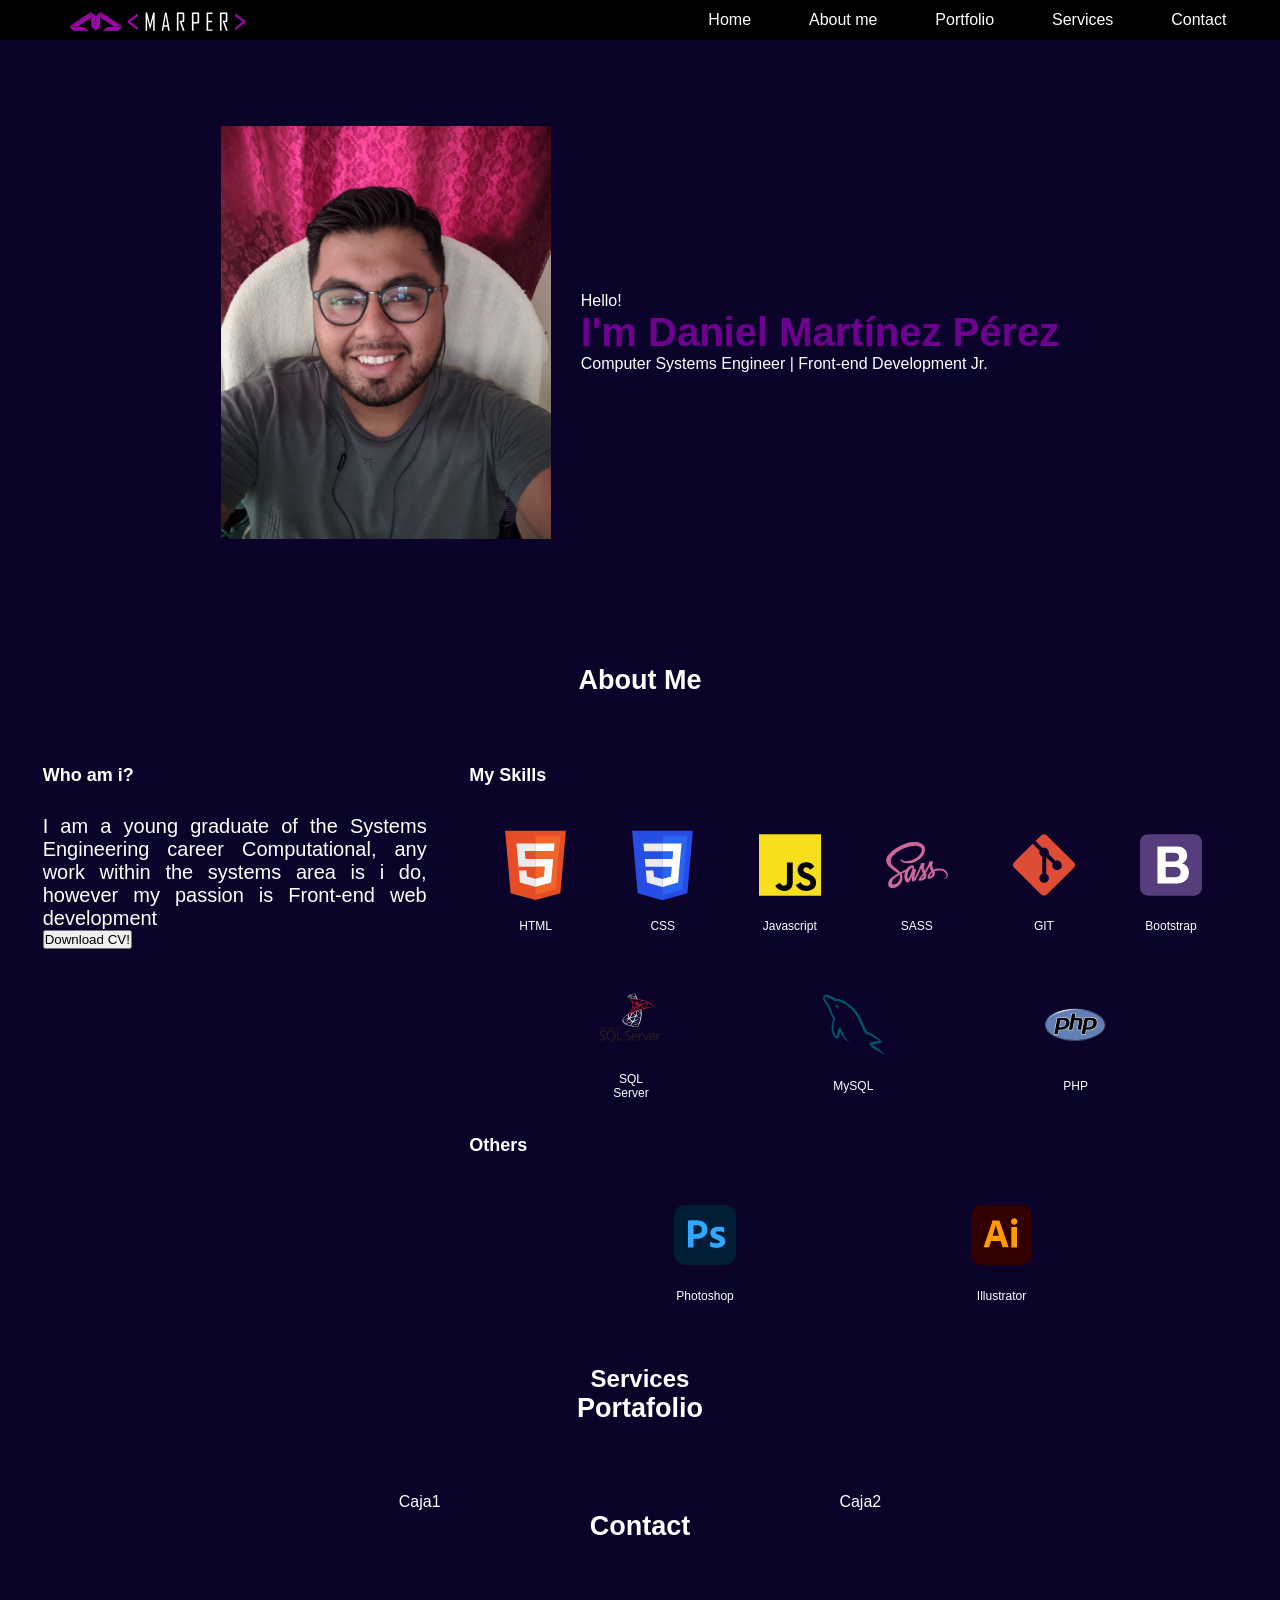
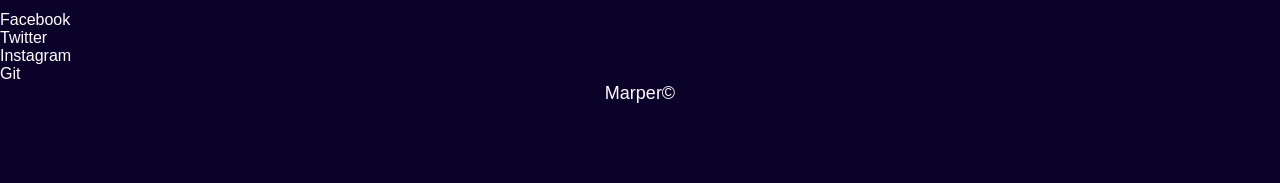
==== index.html @ ce76b36d "Nuevos logos SVG, nav stiky, proporciones" ====
<!DOCTYPE html>
<html lang="es">

<head>
    <meta charset="UTF-8" />
    <meta http-equiv="X-UA-Compatible" content="IE=edge" />
    <meta name="viewport" content="width=device-width, initial-scale=1.0" />
    <title>Daniel Mtz</title>
    <link rel="stylesheet" href="css/style.css" />
</head>

<body>
    <!--? INCIO DE CABECERA -->
    <header>
        <nav id="menu">
            <div class="img-logo">
                <img src="css/img/marper.svg" alt="">
            </div>
            <ul>
                <li><a href="">Home</a></li>
                <li><a href="">About me</a></li>
                <li><a href="">Portfolio</a></li>
                <li><a href="">Services</a></li>
                <li><a href="">Contact</a></li>
            </ul>
        </nav>
    </header>
    <!-- ? FIN DE CABECERA -->
    <!--? Inicio Contenedor -->
    <div class="contenedor">
        <!--? Inicio Contenedor Banner-->
        <div class="container-banner">
            <div class="flex-img">
                <img src="css/img/dan.jpg">
            </div>
            <div class="flex-hello">
                <p>Hello!</p>
                <h1>I'm Daniel Martínez Pérez</h1>
                <p>Computer Systems Engineer | Front-end Development Jr.</p>
            </div>
        </div>
        <!--? Fin Contenedor Banner-->
        <!--? Inicio About Me-->
        <section class="about-me">
            <div class="flex-title">
                <h2>About Me</h2>
            </div>
            <div class="flex-content-about">
                <div id="iam-people" class="people">
                    <h3>Who am i?</h3>
                    <div class="p-people">
                        <p>
                            I am a young graduate of the Systems Engineering career Computational, any work within the
                            systems
                            area is i do, however my passion is Front-end web development
                        </p>
                    </div>
                    <button>
                        Download CV!
                    </button>
                </div>
                <div id="mar-skills" class="my-skills">
                    <div>
                        <h3>My Skills</h3>
                        <div class="skills-flex">
                            <div class="tecnology">
                                <img class="img-tecnology" src="css/img/html-5.svg" alt="">
                                <p>HTML</p>
                            </div>
                            <div class="tecnology">
                                <img class="img-tecnology" src="css/img/css-3.svg" alt="">
                                <p>CSS</p>
                            </div>
                            <div class="tecnology">
                                <img class="img-tecnology" src="css/img/javascript.svg" alt="">
                                <p>Javascript</p>
                            </div>
                            <div class="tecnology">
                                <img class="img-tecnology" src="css/img/sass.svg" alt="">
                                <p>SASS</p>
                            </div>
                            <div class="tecnology">
                                <img class="img-tecnology" src="css/img/git-icon.svg" alt="">
                                <p>GIT</p>
                            </div>
                            <div class="tecnology">
                                <img class="img-tecnology" src="css/img/bootstrap.svg" alt="">
                                <p>Bootstrap</p>
                            </div>
                            <div class="tecnology">
                                <img class="img-tecnology" src="css/img/sqlserver.svg" alt="">
                                <p>SQL Server</p>
                            </div>
                            <div class="tecnology">
                                <img class="img-tecnology" src="css/img/mysql.svg" alt="">
                                <p>MySQL</p>
                            </div>
                            <div class="tecnology">
                                <img class="img-tecnology" src="css/img/php.svg" alt="">
                                <p>PHP</p>
                            </div>
                        </div>
                    </div>
                    <div>
                        <h3>Others</h3>
                        <div class="skills-flex">
                            <div class="tecnology">
                                <img class="img-tecnology" src="css/img/photoshop.svg" alt="">
                                <p>Photoshop</p>
                            </div>
                            <div class="tecnology">
                                <img class="img-tecnology" src="css/img/illustrator.svg" alt="">
                                <p>Illustrator</p>
                            </div>
                        </div>
                    </div>
                </div>
            </div>

        </section>
        <!--? Fin About Me-->
        <!--? Inicio Services-->
        <section class="services">
            <div class="flex-services">
                <h2>Services</h2>
            </div>
        </section>
        <!--? Fin Services-->
        <!--? Inicio Portafolio-->
        <section class="portafolio">
            <div class="flex-title">
                <h2>Portafolio</h2>
            </div>
            <div class="flex-portafolio">
                <div>Caja1</div>
                <div>Caja2</div>
            </div>
        </section>
        <!--? Fin Portafolio-->
        <!--? Inicio Footer Contact-->
        <footer class="contact">
            <div class="flex-title">
                <h2>Contact</h2>
            </div>
            <div class="flex-redes">
                <ul>
                    <li>Facebook</li>
                    <li>Twitter</li>
                    <li>Instagram</li>
                    <li>Git</li>
                </ul>
            </div>
            <div class="flex-title">
                <p>Marper&copy;</p>
            </div>
        </footer>
        <!--? Fin Footer Contact-->
    </div>
</body>

</html>
---- css/style.css ----
/* COLORES */
/* FONT */
/* ? Estilos Generales */
* {
  margin: 0px;
  padding: 0px;
  font-family: Arial;
}

body {
  background-color: #0b0329;
}

.flex-title {
  display: flex;
  flex-direction: row;
  justify-content: center;
  flex-grow: 1;
  height: 100px;
  font-size: 18px;
}

/* ? Header - Nav */
header #menu {
  display: flex;
  justify-content: flex-start;
  width: 100%;
  height: 40px;
  background: #000000;
  margin-bottom: 20px;
  position: fixed;
  top: 0;
}

header #menu .img-logo {
  justify-content: flex-start;
  width: 48%;
  height: 60px;
  margin-left: 65px;
}

header #menu .img-logo img {
  width: 185px;
  height: 32px;
  padding-top: 7px;
}

header #menu ul {
  display: flex;
  flex-direction: row;
  flex-wrap: wrap;
  width: 45%;
  background: transparent;
  font-family: Arial;
}

header #menu ul li {
  flex: auto;
  text-align: center;
  line-height: 40px;
  list-style: none;
  overflow: hidden;
}

header #menu ul li a {
  display: block;
  color: #ffffff;
  text-decoration: none;
  font-size: 16px;
  background: transparent;
  transition: all 400ms;
}

header #menu ul li a:hover {
  background: #6d008f;
}

/* Contenedor General */
.contenedor {
  color: #ffffff;
  font-family: Arial;
}

/* Contenedor Banner */
.container-banner {
  display: flex;
  flex-direction: row;
  flex: wrap;
  justify-content: center;
  align-items: center;
  height: 665px;
}

.flex-img {
  width: 330px;
  height: auto;
}

.flex-img img {
  display: flex;
  width: 100%;
  height: auto;
}

.container-banner h1 {
  color: #6d008f;
  font-size: 40px;
}

.container-banner .flex-hello {
  display: flex;
  flex-direction: column;
  flex-wrap: wrap;
  justify-content: flex-start;
  align-self: center;
  margin-left: 30px;
}

/* Contenedor About me & My Skills */
.about-me .flex-content-about {
  display: flex;
  flex-direction: row;
  flex-wrap: wrap;
  justify-content: space-evenly;
  height: 600px;
}

.about-me .flex-content-about .people {
  width: 30%;
}

.about-me .flex-content-about h3 {
  font-size: 18px;
  height: 50px;
}

.about-me .flex-content-about .p-people {
  text-align: justify;
  font-size: 20px;
}

.about-me .flex-content-about .my-skills {
  width: 60%;
}

.my-skills .skills-flex {
  display: flex;
  flex-direction: row;
  flex-wrap: wrap;
  justify-content: space-evenly;
  align-items: center;
}

.skills-flex .tecnology {
  width: 8%;
  height: auto;
  margin: 0px 30px;
  padding-bottom: 35px;
}

.skills-flex div > img {
  width: 100%;
  height: 100px;
}

.skills-flex div > p {
  display: block;
  text-align: center;
  font-size: 12px;
}

/* Contenedor Services */
.services .flex-services {
  display: flex;
  flex-direction: row;
  justify-content: center;
  flex-grow: 1;
}

/* Contenedor Portafolio */
.portafolio {
  display: flex;
  flex-direction: column;
  align-self: flex-start;
}

.portafolio .flex-portafolio {
  display: flex;
  flex-direction: row;
  flex-wrap: wrap;
  justify-content: space-evenly;
}

.contact .flex-redes {
  display: flex;
  flex-direction: row;
  justify-content: flex-start;
  flex-wrap: wrap;
}

/*# sourceMappingURL=style.css.map */
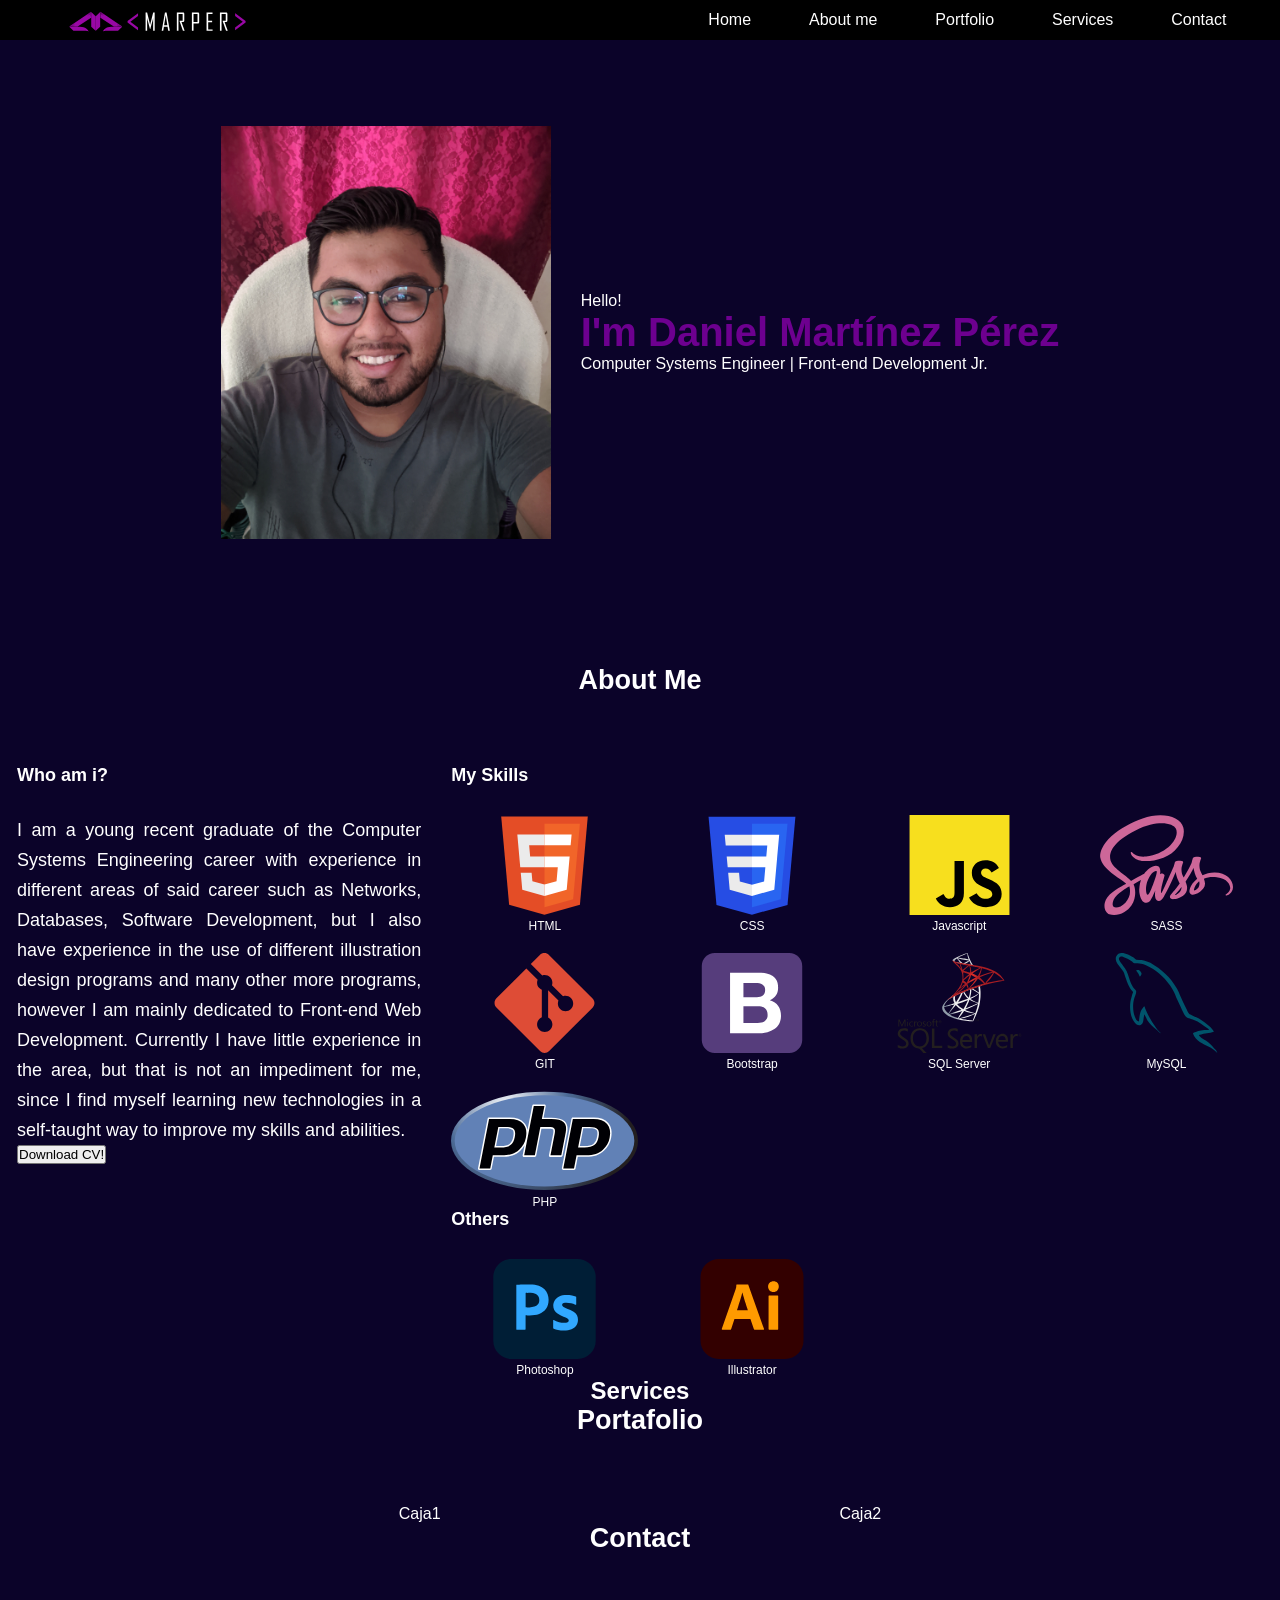
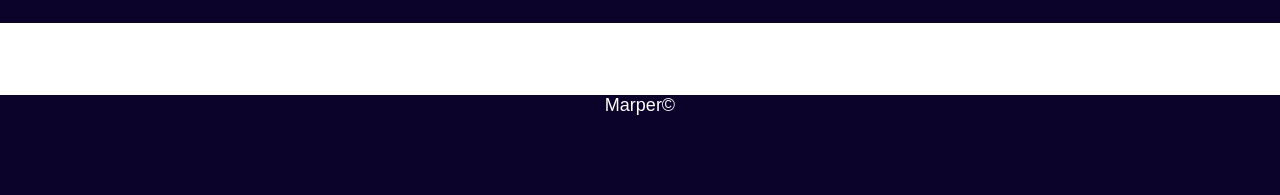
==== commit c581c2f7: "Cambio a grid" ====
--- a/index.html
+++ b/index.html
@@ -50,9 +50,7 @@
                     <h3>Who am i?</h3>
                     <div class="p-people">
                         <p>
-                            I am a young graduate of the Systems Engineering career Computational, any work within the
-                            systems
-                            area is i do, however my passion is Front-end web development
+                            I am a young recent graduate of the Computer Systems Engineering career with experience in different areas of said career such as Networks, Databases, Software Development, but I also have experience in the use of different illustration design programs and many other more programs, however I am mainly dedicated to Front-end Web Development. Currently I have little experience in the area, but that is not an impediment for me, since I find myself learning new technologies in a self-taught way to improve my skills and abilities.
                         </p>
                     </div>
                     <button>
--- a/css/style.css
+++ b/css/style.css
@@ -118,17 +118,22 @@
 
 /* Contenedor About me & My Skills */
 .about-me .flex-content-about {
-  display: flex;
+  /*  display: flex;
   flex-direction: row;
   flex-wrap: wrap;
   justify-content: space-evenly;
-  height: 600px;
-}
-
-.about-me .flex-content-about .people {
-  width: 30%;
-}
-
+  height: 600px; */
+  display: grid;
+  grid-template-columns: 2fr 4fr;
+  gap: 30px;
+  margin-left: 17px;
+  margin-right: 20px;
+}
+
+/* .about-me .flex-content-about .people {
+    width: 30%;
+    //background-color: $colorWhite;
+} */
 .about-me .flex-content-about h3 {
   font-size: 18px;
   height: 50px;
@@ -136,28 +141,31 @@
 
 .about-me .flex-content-about .p-people {
   text-align: justify;
-  font-size: 20px;
-}
-
+  font-size: 18px;
+  line-height: 30px;
+}
+
+/* 
 .about-me .flex-content-about .my-skills {
-  width: 60%;
-}
-
+    width: 60%;
+} */
 .my-skills .skills-flex {
-  display: flex;
+  /*     display: flex;
   flex-direction: row;
   flex-wrap: wrap;
   justify-content: space-evenly;
-  align-items: center;
-}
-
-.skills-flex .tecnology {
-  width: 8%;
-  height: auto;
-  margin: 0px 30px;
-  padding-bottom: 35px;
-}
-
+  align-items: center; */
+  /* grid */
+  display: grid;
+  grid-template-columns: repeat(4, 1fr);
+  gap: 20px;
+}
+
+/* .skills-flex .tecnology {
+    width: auto;
+    height: auto;
+   padding-bottom: 10%; 
+} */
 .skills-flex div > img {
   width: 100%;
   height: 100px;
@@ -196,6 +204,7 @@
   flex-direction: row;
   justify-content: flex-start;
   flex-wrap: wrap;
+  background-color: #ffffff;
 }
 
 /*# sourceMappingURL=style.css.map */
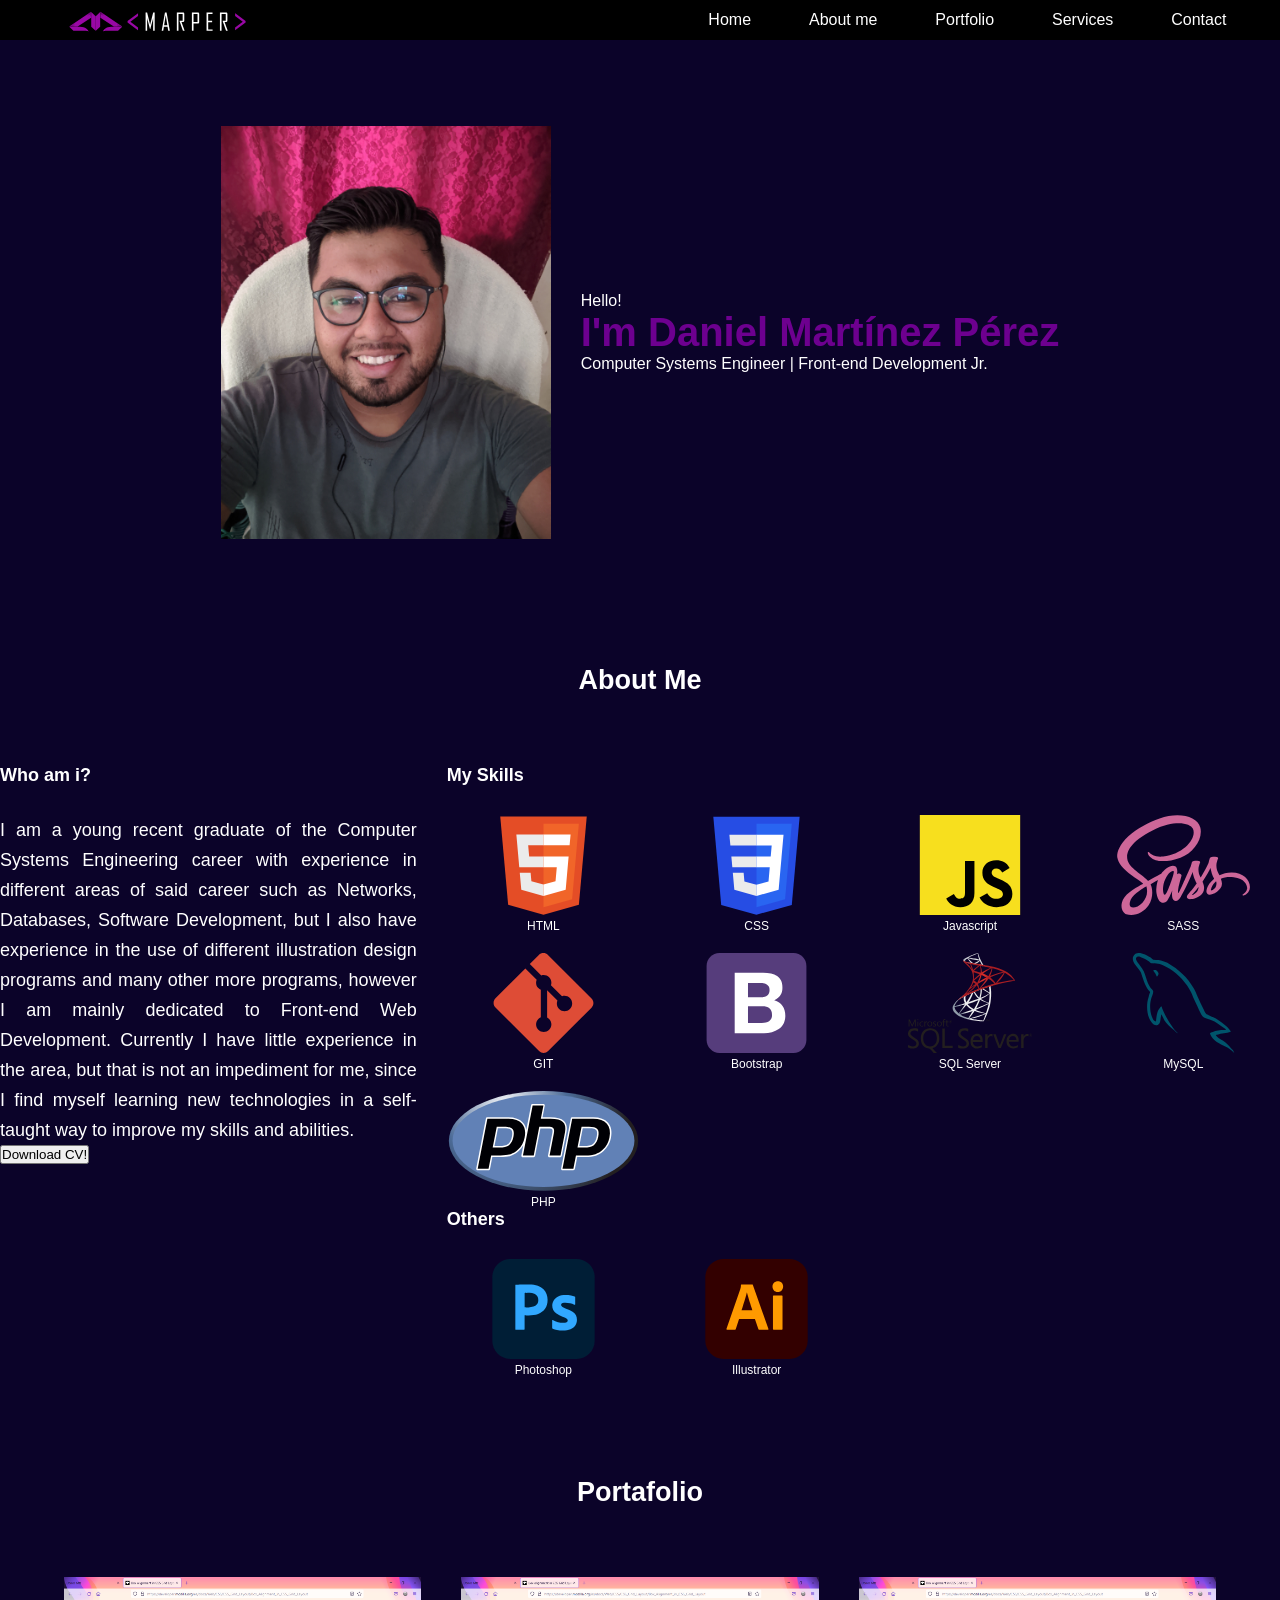
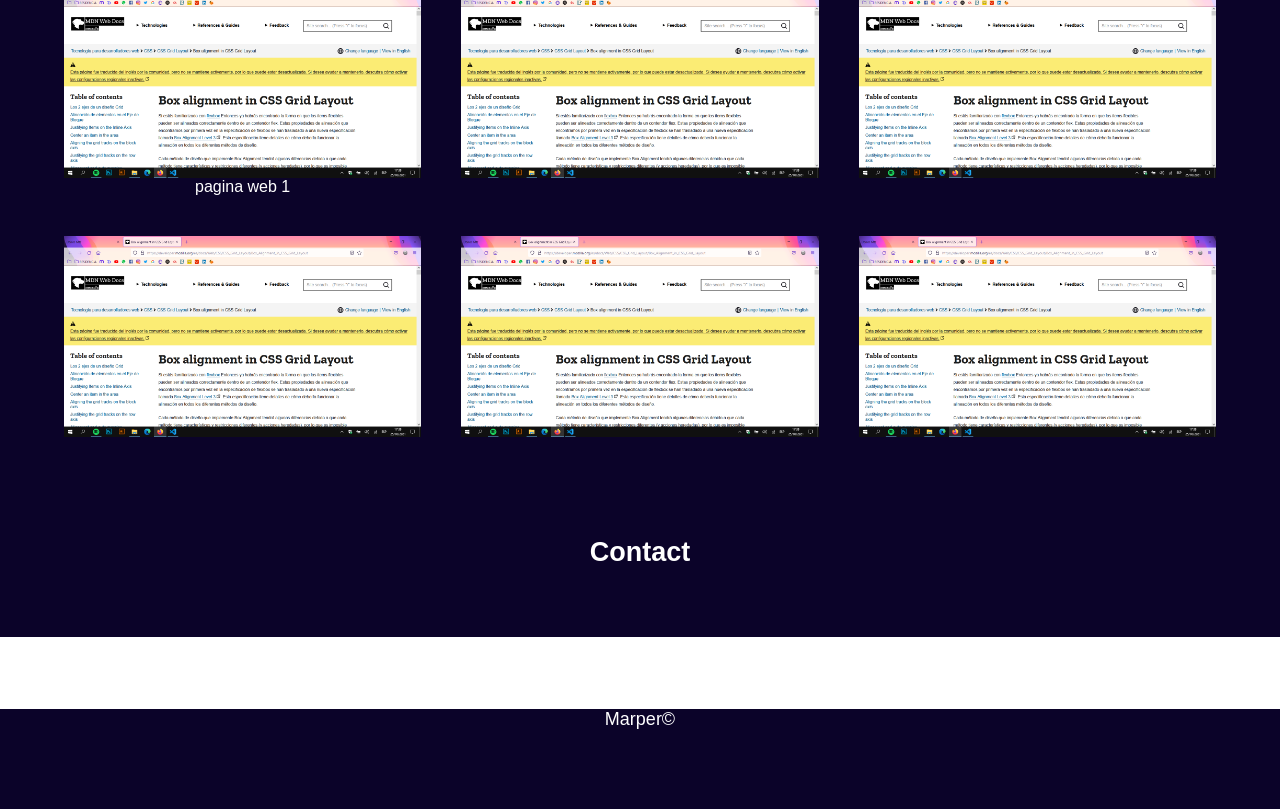
==== commit 51b6c2d5: "grid y layout" ====
--- a/index.html
+++ b/index.html
@@ -50,7 +50,12 @@
                     <h3>Who am i?</h3>
                     <div class="p-people">
                         <p>
-                            I am a young recent graduate of the Computer Systems Engineering career with experience in different areas of said career such as Networks, Databases, Software Development, but I also have experience in the use of different illustration design programs and many other more programs, however I am mainly dedicated to Front-end Web Development. Currently I have little experience in the area, but that is not an impediment for me, since I find myself learning new technologies in a self-taught way to improve my skills and abilities.
+                            I am a young recent graduate of the Computer Systems Engineering career with experience in
+                            different areas of said career such as Networks, Databases, Software Development, but I also
+                            have experience in the use of different illustration design programs and many other more
+                            programs, however I am mainly dedicated to Front-end Web Development. Currently I have
+                            little experience in the area, but that is not an impediment for me, since I find myself
+                            learning new technologies in a self-taught way to improve my skills and abilities.
                         </p>
                     </div>
                     <button>
@@ -117,21 +122,42 @@
 
         </section>
         <!--? Fin About Me-->
-        <!--? Inicio Services-->
+
+        <!--Inicio Services
         <section class="services">
             <div class="flex-services">
                 <h2>Services</h2>
             </div>
         </section>
-        <!--? Fin Services-->
+        Fin Services-->
+
         <!--? Inicio Portafolio-->
         <section class="portafolio">
             <div class="flex-title">
                 <h2>Portafolio</h2>
             </div>
-            <div class="flex-portafolio">
-                <div>Caja1</div>
-                <div>Caja2</div>
+            <div class="centro">
+                <div class="flex-portafolio">
+                    <div class="item">
+                        <img src="css/img/cap2.png" alt="">
+                        <label>pagina web 1</label>
+                    </div>
+                    <div class="item">
+                        <img src="css/img/cap2.png" alt="">
+                    </div>
+                    <div class="item">
+                        <img src="css/img/cap2.png" alt="">
+                    </div>
+                    <div class="item">
+                        <img src="css/img/cap2.png" alt="">
+                    </div>
+                    <div class="item">
+                        <img src="css/img/cap2.png" alt="">
+                    </div>
+                    <div class="item">
+                        <img src="css/img/cap2.png" alt="">
+                    </div>
+                </div>
             </div>
         </section>
         <!--? Fin Portafolio-->
--- a/css/style.css
+++ b/css/style.css
@@ -117,6 +117,10 @@
 }
 
 /* Contenedor About me & My Skills */
+.about-me {
+  margin-bottom: 100px;
+}
+
 .about-me .flex-content-about {
   /*  display: flex;
   flex-direction: row;
@@ -126,13 +130,10 @@
   display: grid;
   grid-template-columns: 2fr 4fr;
   gap: 30px;
-  margin-left: 17px;
-  margin-right: 20px;
 }
 
 /* .about-me .flex-content-about .people {
-    width: 30%;
-    //background-color: $colorWhite;
+    background-color: red;
 } */
 .about-me .flex-content-about h3 {
   font-size: 18px;
@@ -166,12 +167,15 @@
     height: auto;
    padding-bottom: 10%; 
 } */
-.skills-flex div > img {
+/* .skills-flex .tecnology {
+    background: red;
+} */
+.skills-flex .tecnology > img {
   width: 100%;
   height: 100px;
 }
 
-.skills-flex div > p {
+.skills-flex .tecnology > p {
   display: block;
   text-align: center;
   font-size: 12px;
@@ -187,16 +191,41 @@
 
 /* Contenedor Portafolio */
 .portafolio {
-  display: flex;
+  /*     display: flex;
   flex-direction: column;
-  align-self: flex-start;
-}
-
+  align-self: flex-start; */
+  margin-bottom: 100px;
+  width: 90%;
+  margin-left: auto;
+  margin-right: auto;
+}
+
+/* .portafolio .centro {
+    width: 90%;
+    margin-left: auto;
+    margin-right: auto;
+} */
 .portafolio .flex-portafolio {
-  display: flex;
-  flex-direction: row;
-  flex-wrap: wrap;
-  justify-content: space-evenly;
+  /*  display: flex;
+  flex-direction: row;
+  flex-wrap: wrap;
+  justify-content: space-evenly; */
+  display: grid;
+  width: 100%;
+  grid-template-columns: repeat(3, 1fr);
+  gap: 40px;
+  justify-content: center;
+  flex-wrap: wrap;
+}
+
+.portafolio .flex-portafolio .item {
+  display: flex;
+  flex-direction: column;
+  align-items: center;
+}
+
+.portafolio .flex-portafolio .item > img {
+  width: 100%;
 }
 
 .contact .flex-redes {
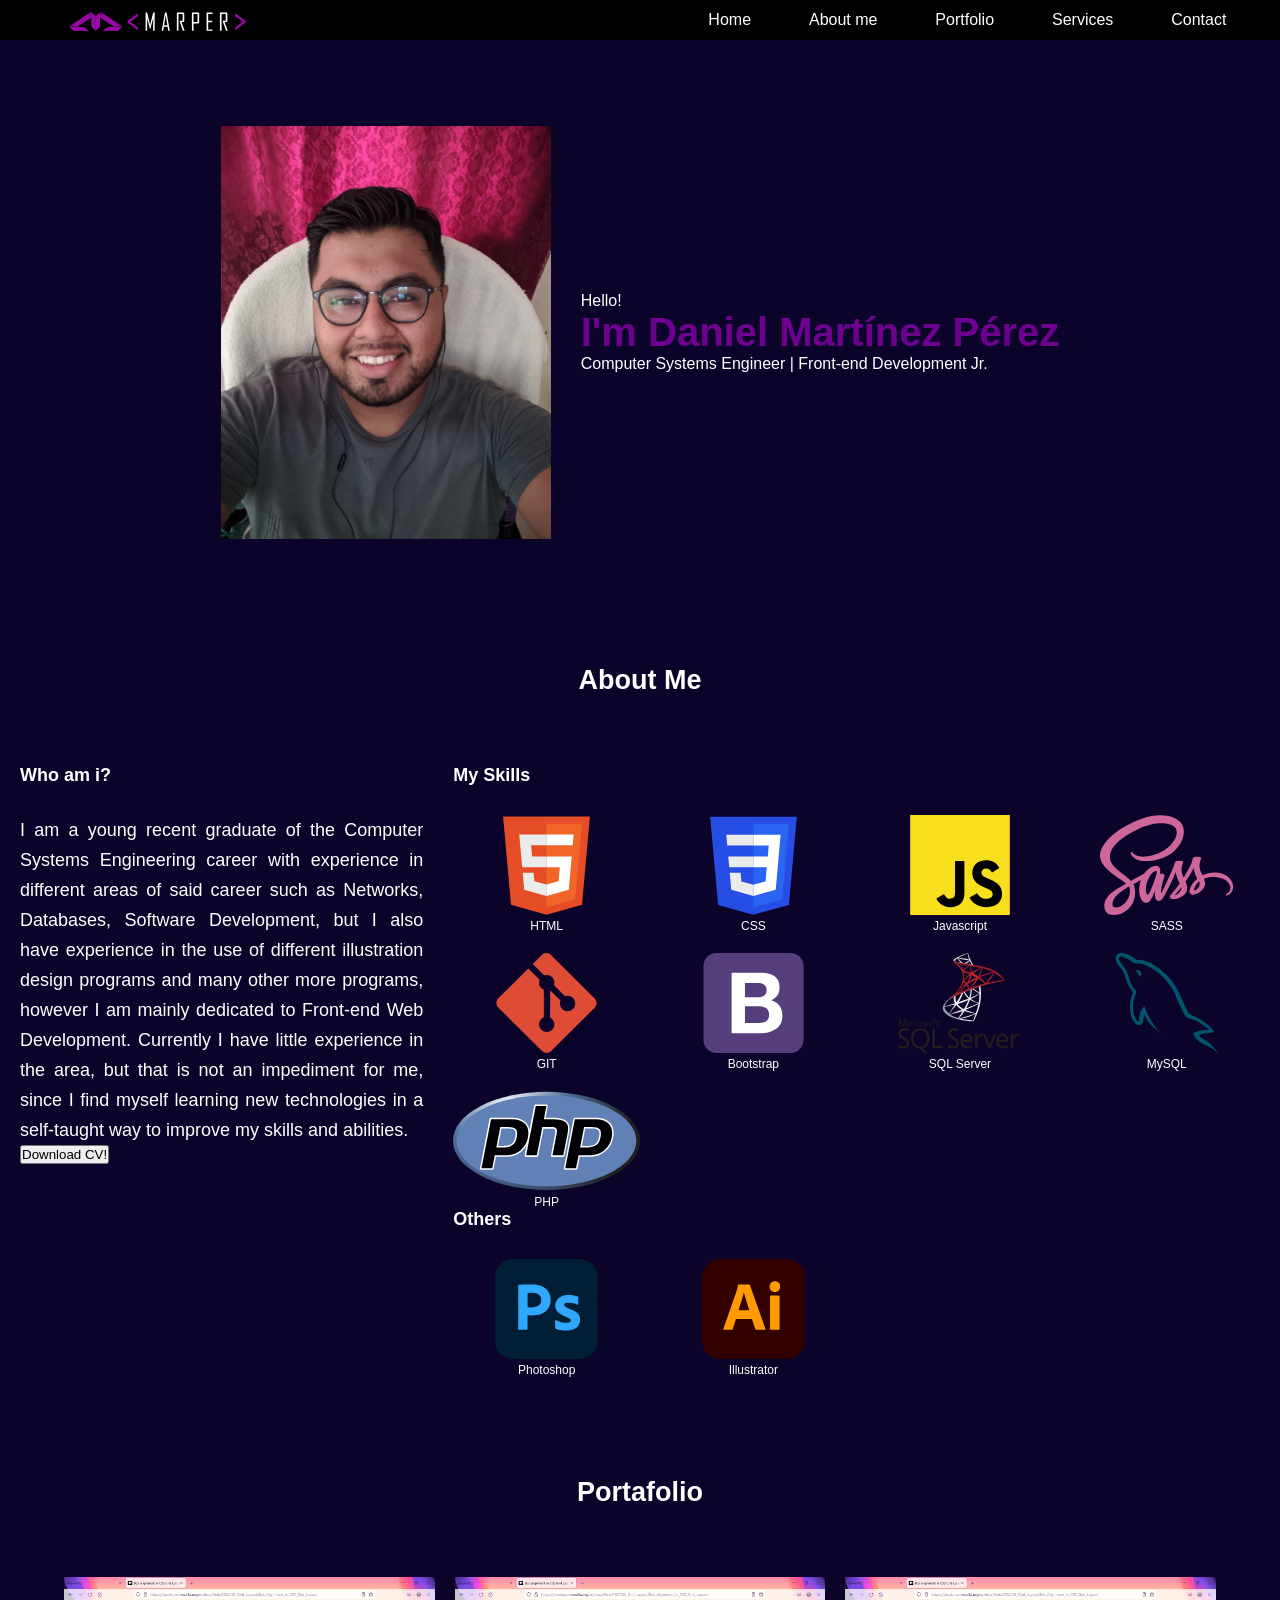
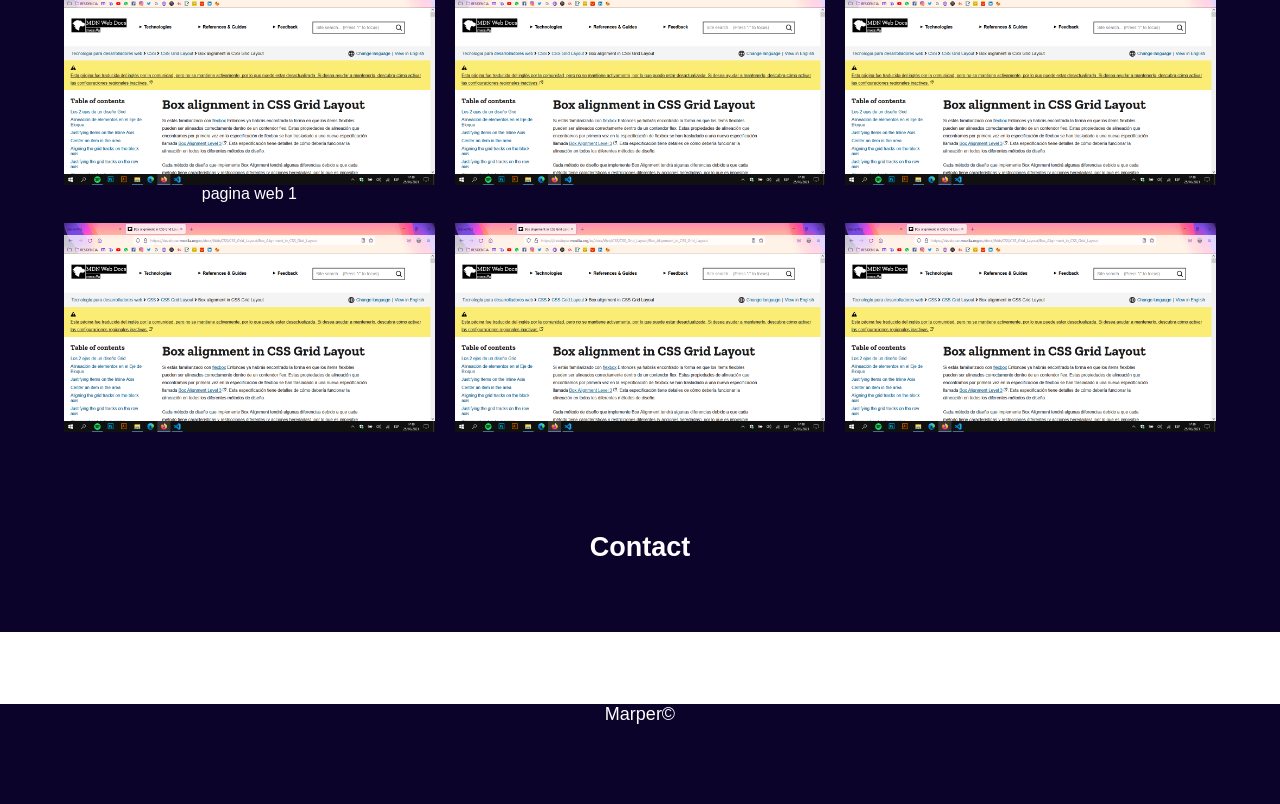
==== commit f0c499dd: "grid autofill" ====
--- a/index.html
+++ b/index.html
@@ -119,7 +119,6 @@
                     </div>
                 </div>
             </div>
-
         </section>
         <!--? Fin About Me-->
 
@@ -136,27 +135,25 @@
             <div class="flex-title">
                 <h2>Portafolio</h2>
             </div>
-            <div class="centro">
-                <div class="flex-portafolio">
-                    <div class="item">
-                        <img src="css/img/cap2.png" alt="">
-                        <label>pagina web 1</label>
-                    </div>
-                    <div class="item">
-                        <img src="css/img/cap2.png" alt="">
-                    </div>
-                    <div class="item">
-                        <img src="css/img/cap2.png" alt="">
-                    </div>
-                    <div class="item">
-                        <img src="css/img/cap2.png" alt="">
-                    </div>
-                    <div class="item">
-                        <img src="css/img/cap2.png" alt="">
-                    </div>
-                    <div class="item">
-                        <img src="css/img/cap2.png" alt="">
-                    </div>
+            <div class="flex-portafolio">
+                <div class="item">
+                    <img src="css/img/cap2.png" alt="">
+                    <label>pagina web 1</label>
+                </div>
+                <div class="item">
+                    <img src="css/img/cap2.png" alt="">
+                </div>
+                <div class="item">
+                    <img src="css/img/cap2.png" alt="">
+                </div>
+                <div class="item">
+                    <img src="css/img/cap2.png" alt="">
+                </div>
+                <div class="item">
+                    <img src="css/img/cap2.png" alt="">
+                </div>
+                <div class="item">
+                    <img src="css/img/cap2.png" alt="">
                 </div>
             </div>
         </section>
--- a/css/style.css
+++ b/css/style.css
@@ -119,6 +119,8 @@
 /* Contenedor About me & My Skills */
 .about-me {
   margin-bottom: 100px;
+  margin-left: 20px;
+  margin-right: 20px;
 }
 
 .about-me .flex-content-about {
@@ -158,8 +160,8 @@
   align-items: center; */
   /* grid */
   display: grid;
-  grid-template-columns: repeat(4, 1fr);
-  gap: 20px;
+  grid-gap: 20px;
+  grid-template-columns: repeat(auto-fill, minmax(180px, 1fr));
 }
 
 /* .skills-flex .tecnology {
@@ -211,11 +213,8 @@
   flex-wrap: wrap;
   justify-content: space-evenly; */
   display: grid;
-  width: 100%;
-  grid-template-columns: repeat(3, 1fr);
-  gap: 40px;
-  justify-content: center;
-  flex-wrap: wrap;
+  grid-gap: 20px;
+  grid-template-columns: repeat(auto-fill, minmax(300px, 1fr));
 }
 
 .portafolio .flex-portafolio .item {
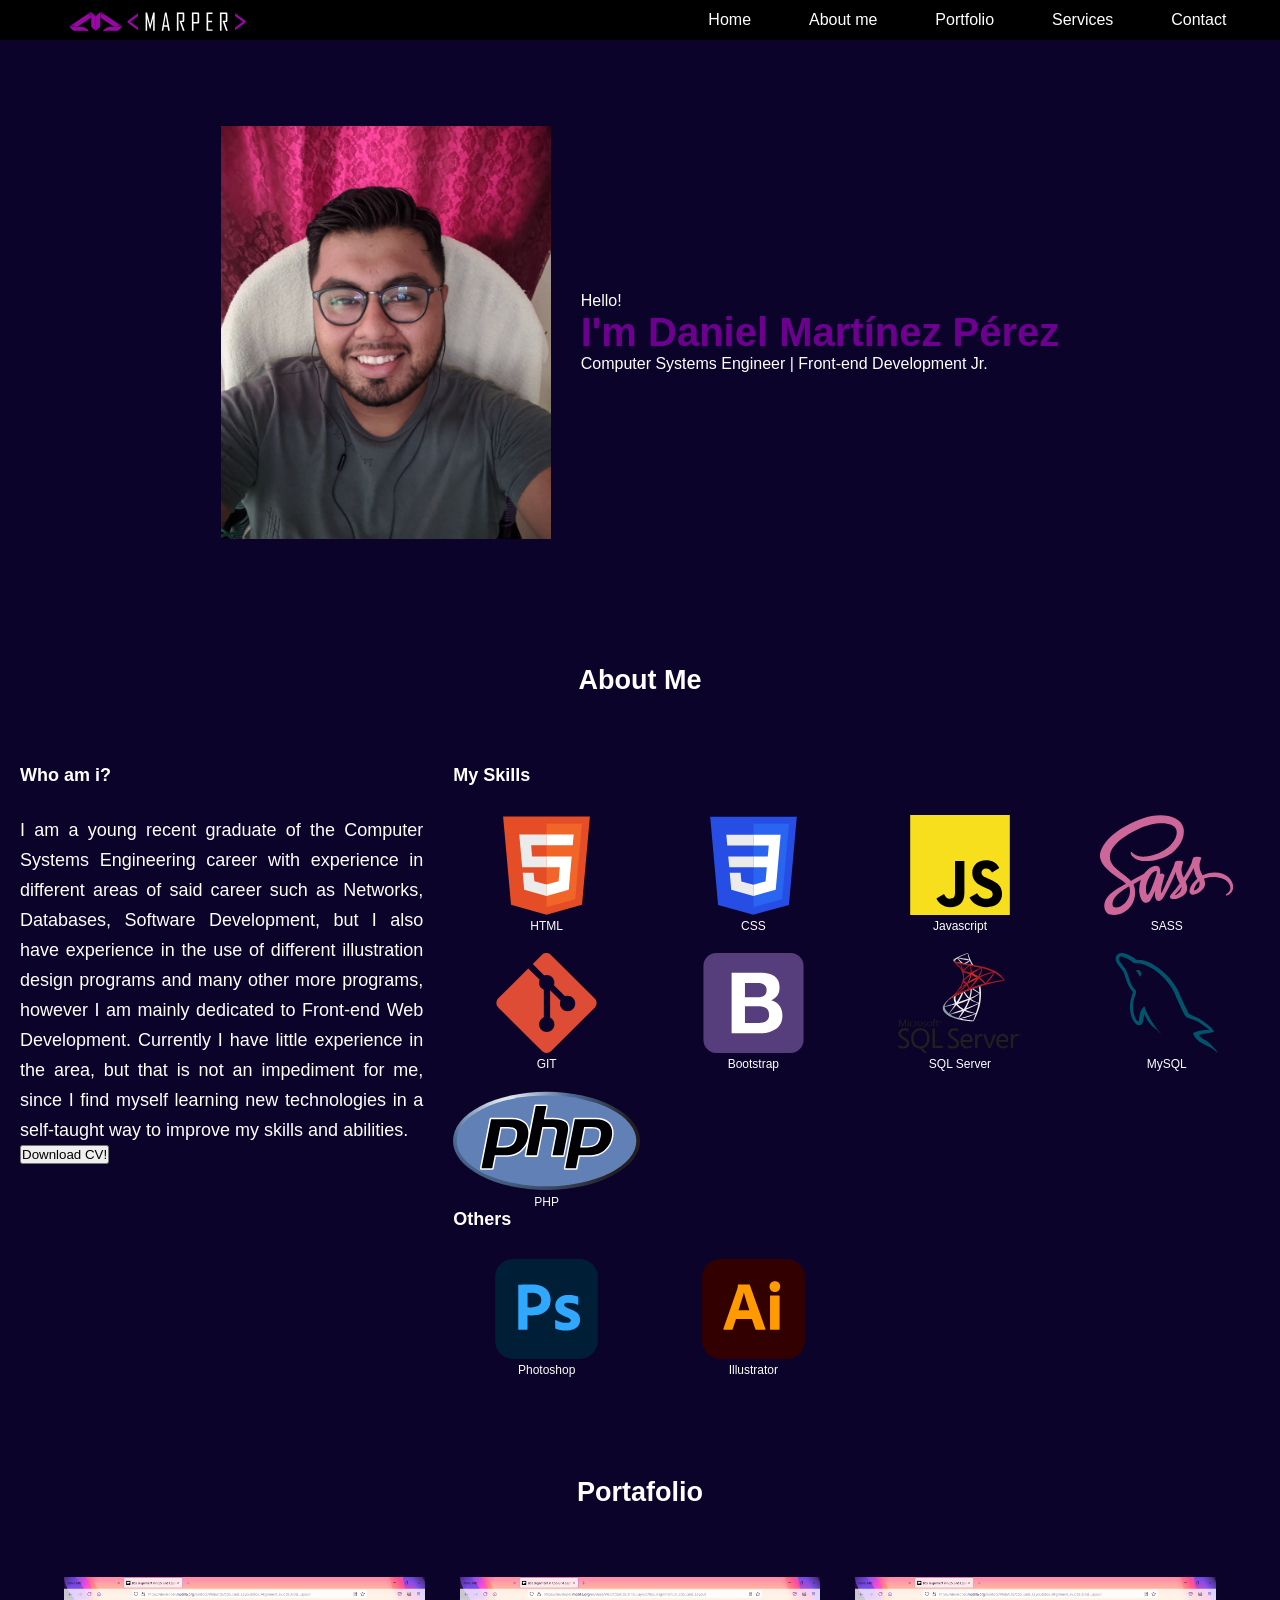
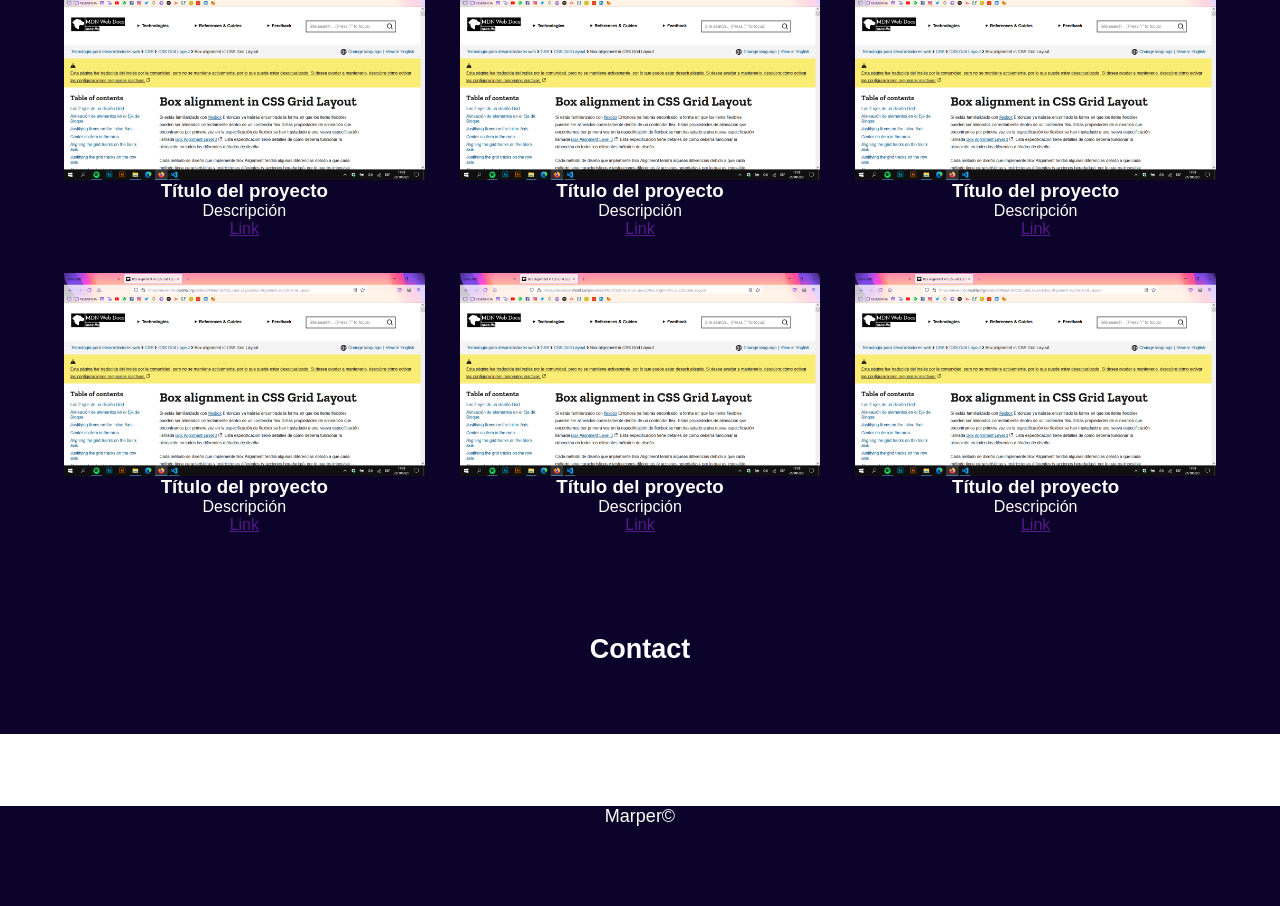
==== commit dc8f5e6c: "titulos de portafolio" ====
--- a/index.html
+++ b/index.html
@@ -138,22 +138,40 @@
             <div class="flex-portafolio">
                 <div class="item">
                     <img src="css/img/cap2.png" alt="">
-                    <label>pagina web 1</label>
-                </div>
-                <div class="item">
-                    <img src="css/img/cap2.png" alt="">
-                </div>
-                <div class="item">
-                    <img src="css/img/cap2.png" alt="">
-                </div>
-                <div class="item">
-                    <img src="css/img/cap2.png" alt="">
-                </div>
-                <div class="item">
-                    <img src="css/img/cap2.png" alt="">
-                </div>
-                <div class="item">
-                    <img src="css/img/cap2.png" alt="">
+                    <h3>Título del proyecto</h3>
+                    <p>Descripción</p>
+                    <p><a href="">Link</a></p>   
+                </div>
+                <div class="item">
+                    <img src="css/img/cap2.png" alt="">
+                    <h3>Título del proyecto</h3>
+                    <p>Descripción</p>
+                    <p><a href="">Link</a></p>
+                </div>
+                <div class="item">
+                    <img src="css/img/cap2.png" alt="">
+                    <h3>Título del proyecto</h3>
+                    <p>Descripción</p>
+                    <p><a href="">Link</a></p>
+                    <h3></h3>
+                </div>
+                <div class="item">
+                    <img src="css/img/cap2.png" alt="">
+                    <h3>Título del proyecto</h3>
+                    <p>Descripción</p>
+                    <p><a href="">Link</a></p>
+                </div>
+                <div class="item">
+                    <img src="css/img/cap2.png" alt="">
+                    <h3>Título del proyecto</h3>
+                    <p>Descripción</p>
+                    <p><a href="">Link</a></p>
+                </div>
+                <div class="item">
+                    <img src="css/img/cap2.png" alt="">
+                    <h3>Título del proyecto</h3>
+                    <p>Descripción</p>
+                    <p><a href="">Link</a></p>
                 </div>
             </div>
         </section>
--- a/css/style.css
+++ b/css/style.css
@@ -1,3 +1,4 @@
+@charset "UTF-8";
 /* COLORES */
 /* FONT */
 /* ? Estilos Generales */
@@ -11,6 +12,7 @@
   background-color: #0b0329;
 }
 
+/* Todos los titulos de la página */
 .flex-title {
   display: flex;
   flex-direction: row;
@@ -213,7 +215,7 @@
   flex-wrap: wrap;
   justify-content: space-evenly; */
   display: grid;
-  grid-gap: 20px;
+  grid-gap: 35px;
   grid-template-columns: repeat(auto-fill, minmax(300px, 1fr));
 }
 
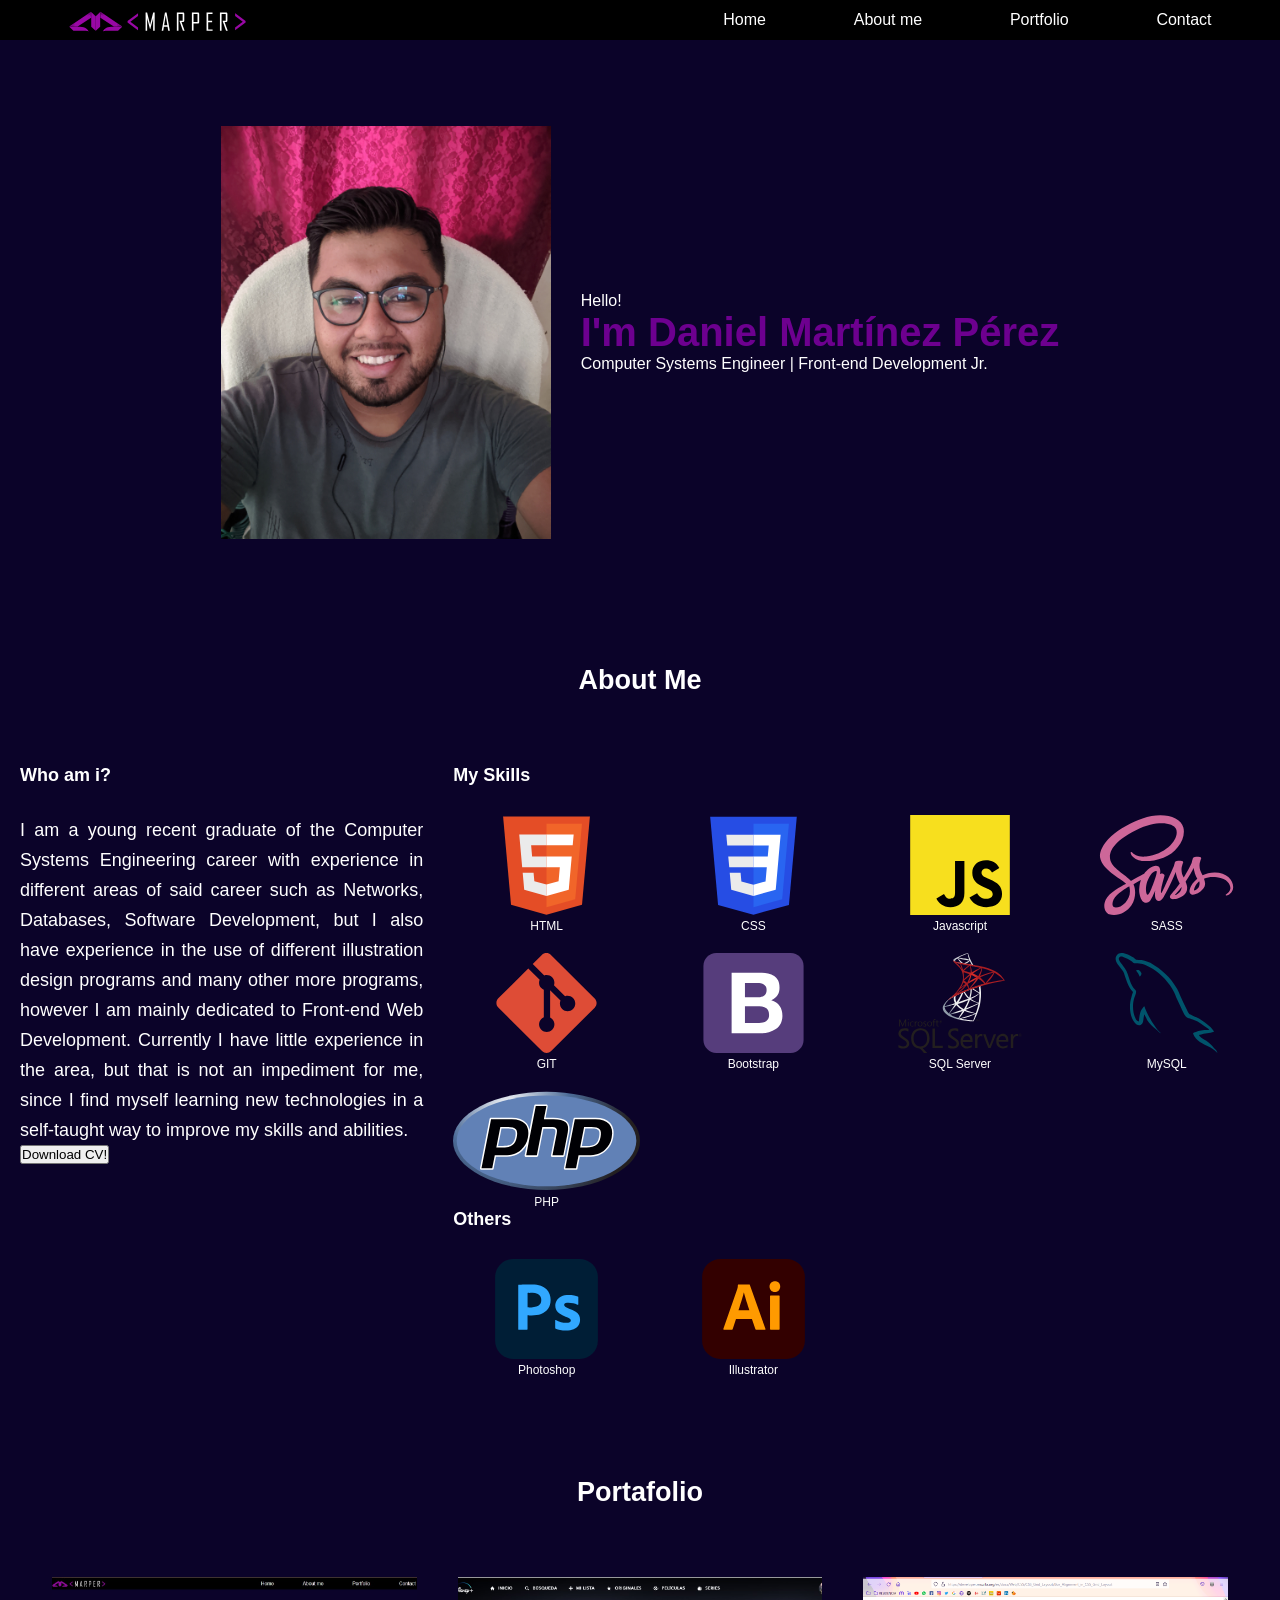
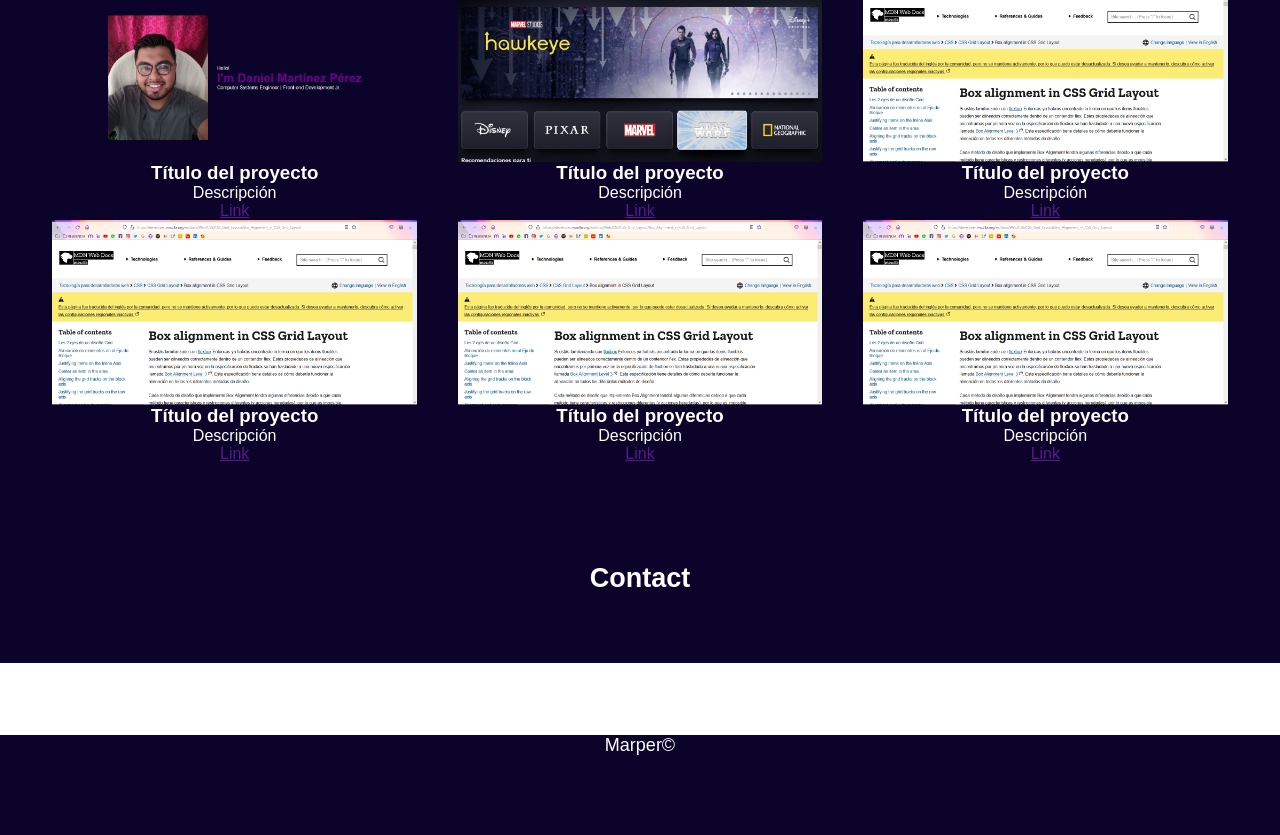
==== commit 65f00eec: "TRABAJO EN PORTAFOLIO Y VINCULOS DE SECCION" ====
--- a/index.html
+++ b/index.html
@@ -10,23 +10,22 @@
 </head>
 
 <body>
-    <!--? INCIO DE CABECERA -->
+    <!-- INCIO DE CABECERA -->
     <header>
         <nav id="menu">
             <div class="img-logo">
                 <img src="css/img/marper.svg" alt="">
             </div>
             <ul>
-                <li><a href="">Home</a></li>
-                <li><a href="">About me</a></li>
-                <li><a href="">Portfolio</a></li>
-                <li><a href="">Services</a></li>
-                <li><a href="">Contact</a></li>
+                <li><a href="#">Home</a></li>
+                <li><a href="#about-me">About me</a></li>
+                <li><a href="#portafolio">Portfolio</a></li>
+                <li><a href="#contact">Contact</a></li>
             </ul>
         </nav>
     </header>
-    <!-- ? FIN DE CABECERA -->
-    <!--? Inicio Contenedor -->
+    <!-- FIN DE CABECERA -->
+    <!-- Inicio Contenedor -->
     <div class="contenedor">
         <!--? Inicio Contenedor Banner-->
         <div class="container-banner">
@@ -39,9 +38,10 @@
                 <p>Computer Systems Engineer | Front-end Development Jr.</p>
             </div>
         </div>
-        <!--? Fin Contenedor Banner-->
-        <!--? Inicio About Me-->
-        <section class="about-me">
+        <!-- Fin Contenedor Banner-->
+
+        <!-- Inicio About Me-->
+        <section class="about-me" id="about-me">
             <div class="flex-title">
                 <h2>About Me</h2>
             </div>
@@ -120,7 +120,7 @@
                 </div>
             </div>
         </section>
-        <!--? Fin About Me-->
+        <!-- Fin About Me-->
 
         <!--Inicio Services
         <section class="services">
@@ -130,20 +130,20 @@
         </section>
         Fin Services-->
 
-        <!--? Inicio Portafolio-->
-        <section class="portafolio">
+        <!-- Inicio Portafolio-->
+        <section class="portafolio" id="portafolio">
             <div class="flex-title">
                 <h2>Portafolio</h2>
             </div>
             <div class="flex-portafolio">
                 <div class="item">
-                    <img src="css/img/cap2.png" alt="">
-                    <h3>Título del proyecto</h3>
-                    <p>Descripción</p>
-                    <p><a href="">Link</a></p>   
-                </div>
-                <div class="item">
-                    <img src="css/img/cap2.png" alt="">
+                    <img src="css/img/Portafolio/portafolio_dmp.jpg" alt="">
+                    <h3>Título del proyecto</h3>
+                    <p>Descripción</p>
+                    <p><a href="">Link</a></p>
+                </div>
+                <div class="item">
+                    <img src="css/img/Portafolio/Disney.jpg" alt="">
                     <h3>Título del proyecto</h3>
                     <p>Descripción</p>
                     <p><a href="">Link</a></p>
@@ -175,9 +175,9 @@
                 </div>
             </div>
         </section>
-        <!--? Fin Portafolio-->
-        <!--? Inicio Footer Contact-->
-        <footer class="contact">
+        <!-- Fin Portafolio-->
+        <!-- Inicio Footer Contact-->
+        <footer class="contact" id="contact">
             <div class="flex-title">
                 <h2>Contact</h2>
             </div>
@@ -193,7 +193,7 @@
                 <p>Marper&copy;</p>
             </div>
         </footer>
-        <!--? Fin Footer Contact-->
+        <!-- Fin Footer Contact-->
     </div>
 </body>
 
--- a/css/style.css
+++ b/css/style.css
@@ -199,7 +199,7 @@
   flex-direction: column;
   align-self: flex-start; */
   margin-bottom: 100px;
-  width: 90%;
+  width: 95%;
   margin-left: auto;
   margin-right: auto;
 }
@@ -215,8 +215,8 @@
   flex-wrap: wrap;
   justify-content: space-evenly; */
   display: grid;
-  grid-gap: 35px;
-  grid-template-columns: repeat(auto-fill, minmax(300px, 1fr));
+  grid-gap: 0px;
+  grid-template-columns: repeat(auto-fill, minmax(390px, 1fr));
 }
 
 .portafolio .flex-portafolio .item {
@@ -225,8 +225,13 @@
   align-items: center;
 }
 
-.portafolio .flex-portafolio .item > img {
-  width: 100%;
+.portafolio .flex-portafolio .item img {
+  width: 90%;
+  height: 185px;
+  justify-content: center;
+  object-fit: cover;
+  border: 10px;
+  border-color: white;
 }
 
 .contact .flex-redes {
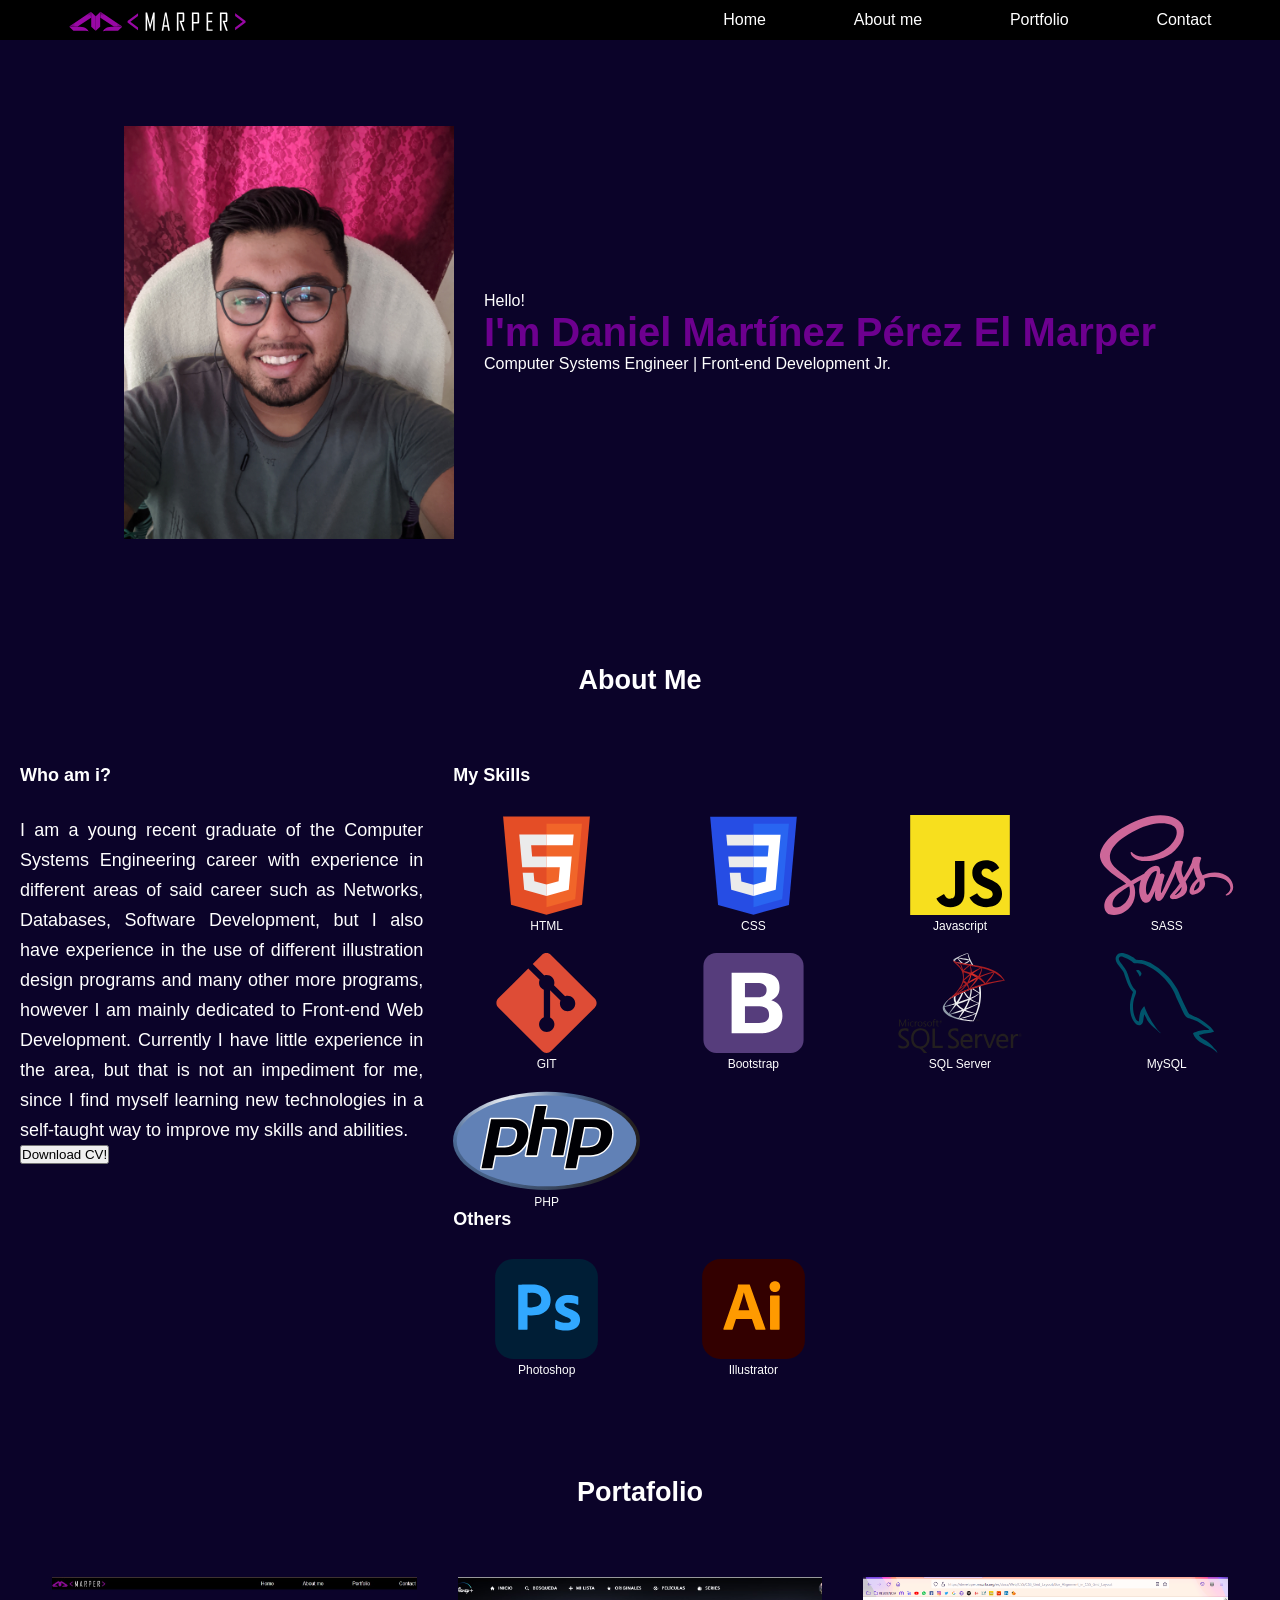
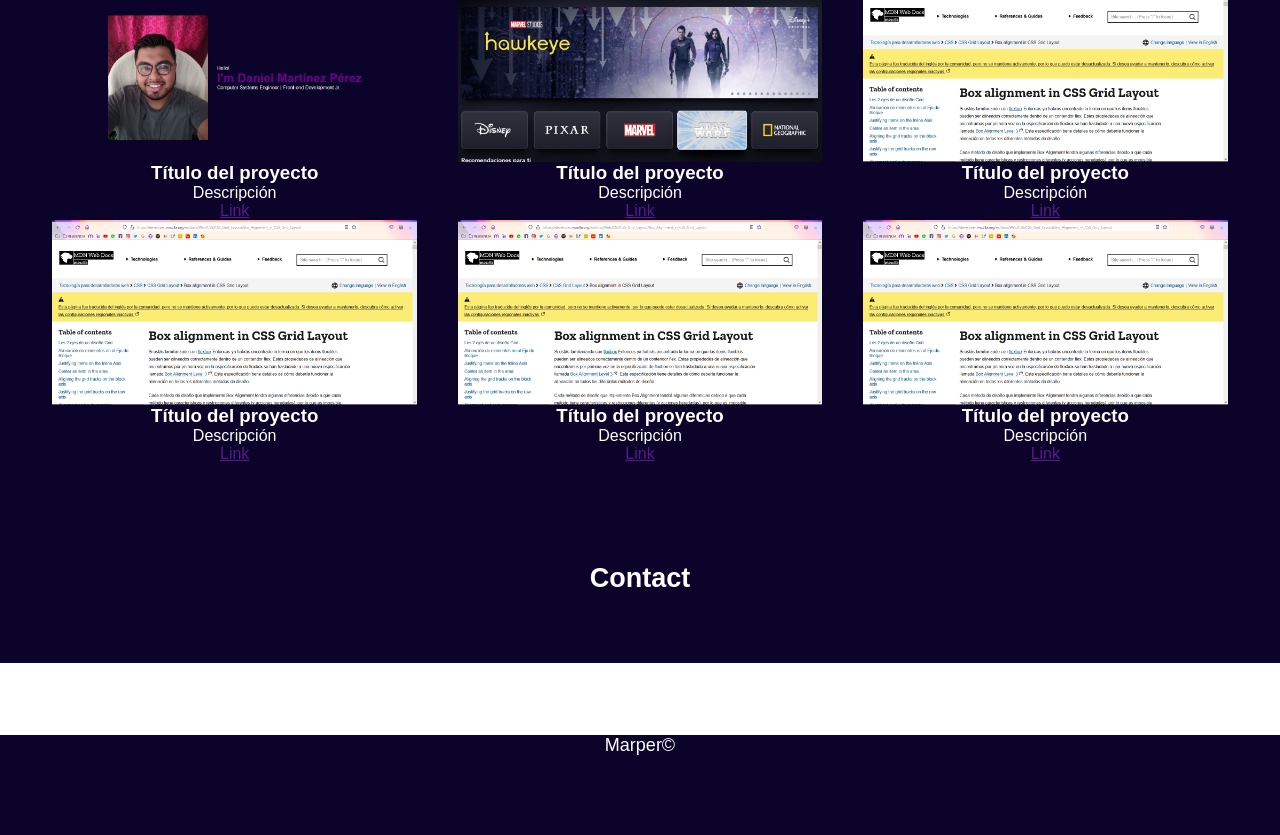
==== commit cb3c65e0: "Prueba" ====
--- a/index.html
+++ b/index.html
@@ -34,7 +34,7 @@
             </div>
             <div class="flex-hello">
                 <p>Hello!</p>
-                <h1>I'm Daniel Martínez Pérez</h1>
+                <h1>I'm Daniel Martínez Pérez El Marper</h1>
                 <p>Computer Systems Engineer | Front-end Development Jr.</p>
             </div>
         </div>
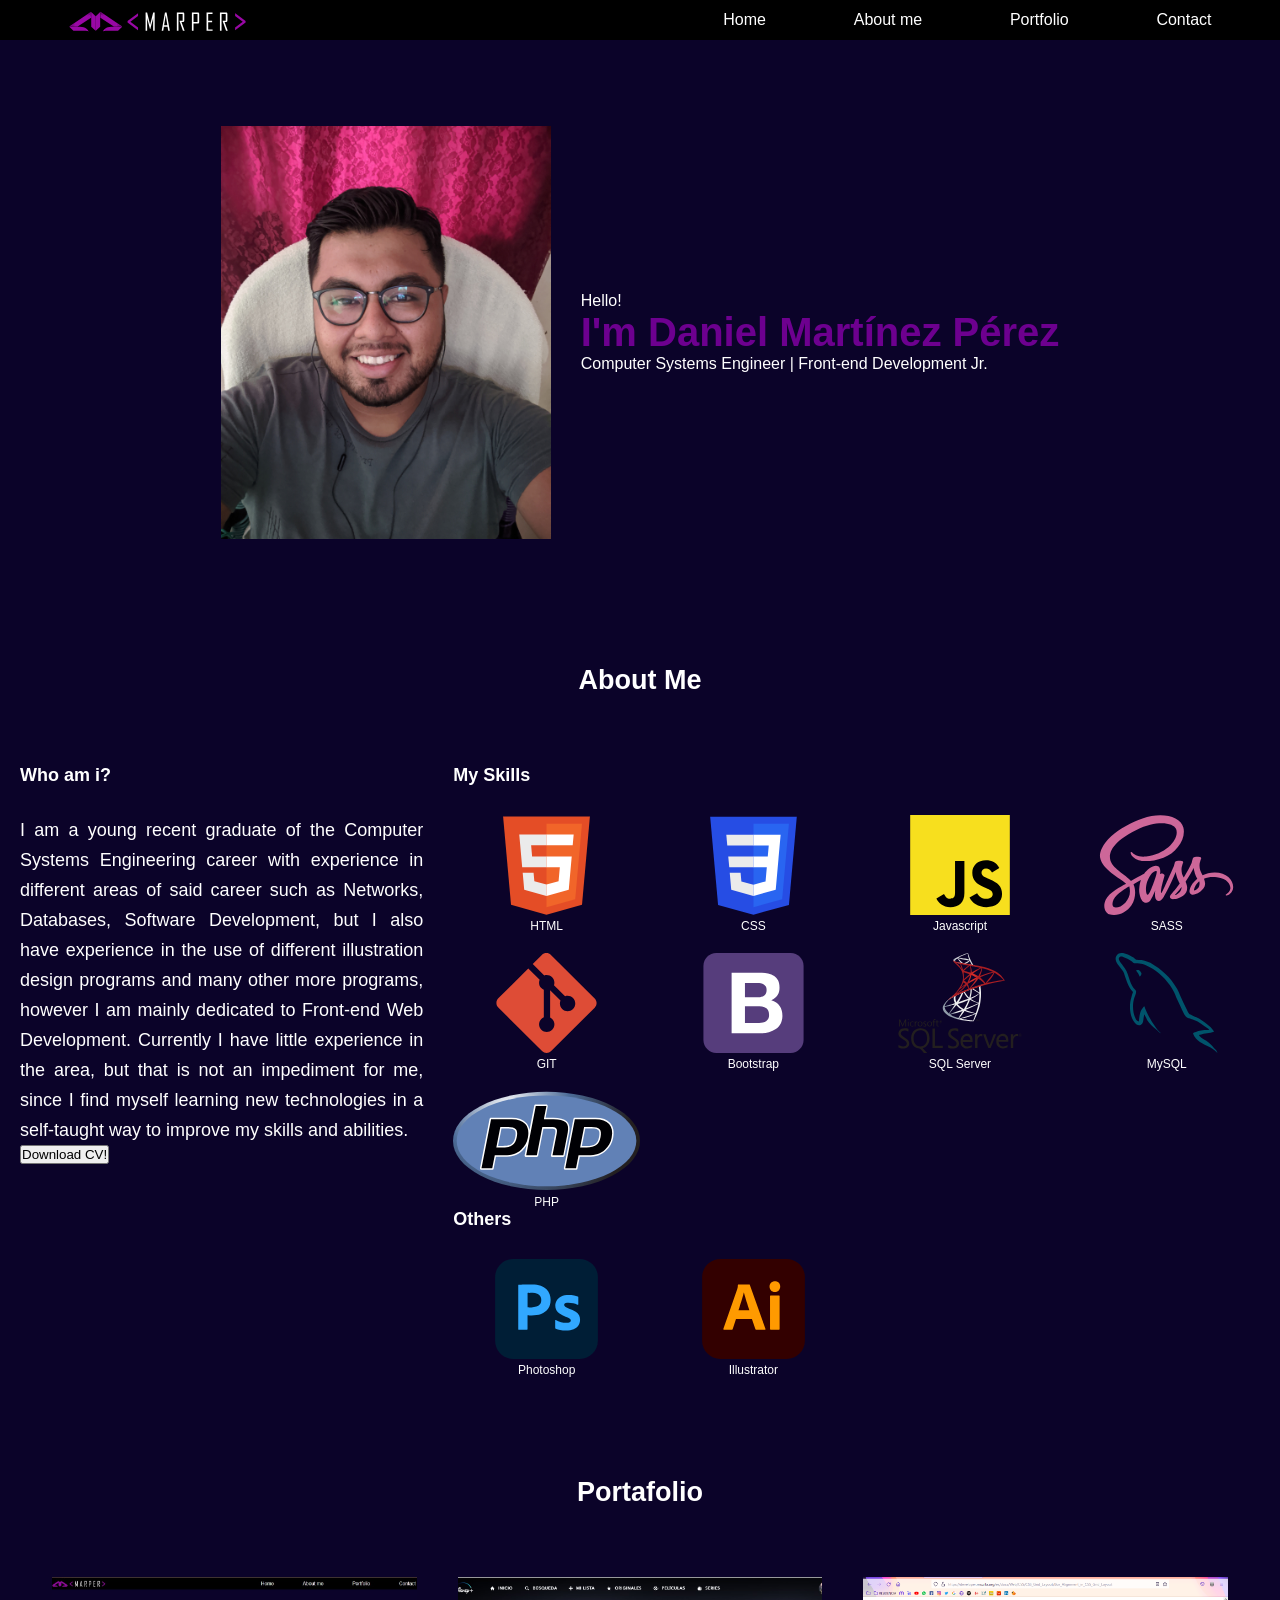
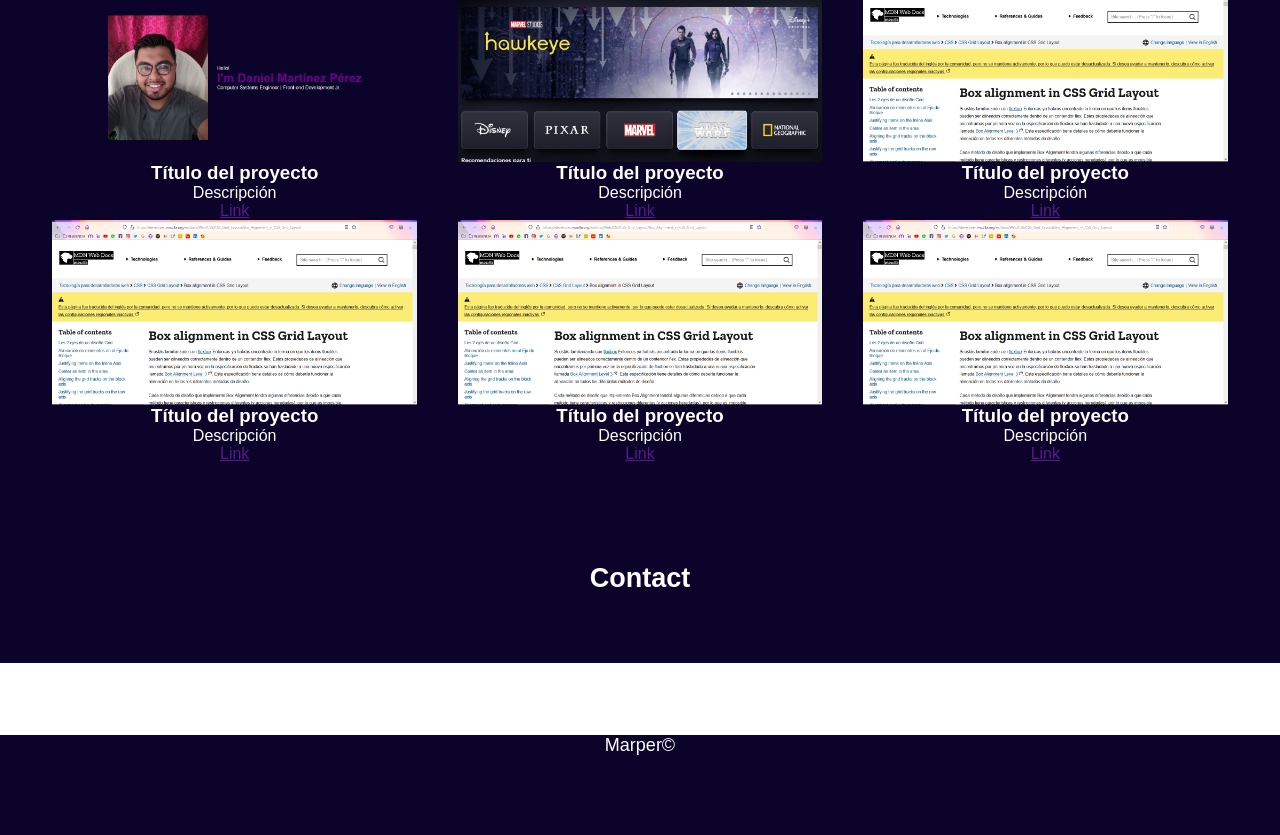
==== commit c0752f71: "Eliminación de archivos y actualizacion de index" ====
--- a/index.html
+++ b/index.html
@@ -34,7 +34,7 @@
             </div>
             <div class="flex-hello">
                 <p>Hello!</p>
-                <h1>I'm Daniel Martínez Pérez El Marper</h1>
+                <h1>I'm Daniel Martínez Pérez</h1>
                 <p>Computer Systems Engineer | Front-end Development Jr.</p>
             </div>
         </div>
